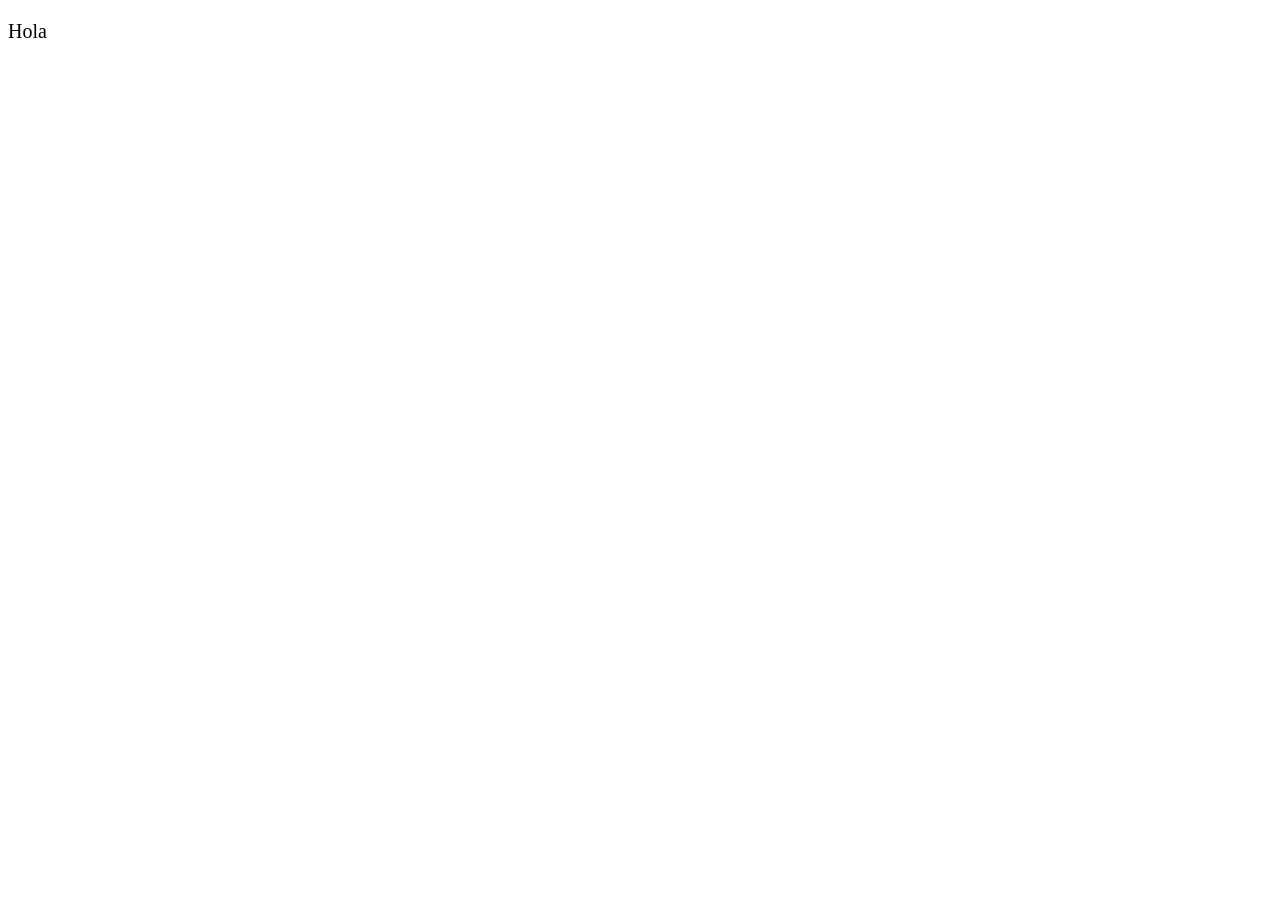
==== frontend/index.html @ 2c79f0cb "update" ====
<!DOCTYPE html>
<html lang="en">
<head>
  <meta charset="UTF-8">
  <meta http-equiv="X-UA-Compatible" content="IE=Edge">
  <meta name="viewport" content="width=device-width, initial-scale=1">
  <script type="module" src="main.js"></script>
  <title>HTML</title>
  <link rel="stylesheet" href="style.css">
</head>

<body>
  <p>Hola</p>
  <div class="video-grid">
    
  </div>
</body>
</html>
---- frontend/style.css ----
body {
    font-size: 15pt;
}
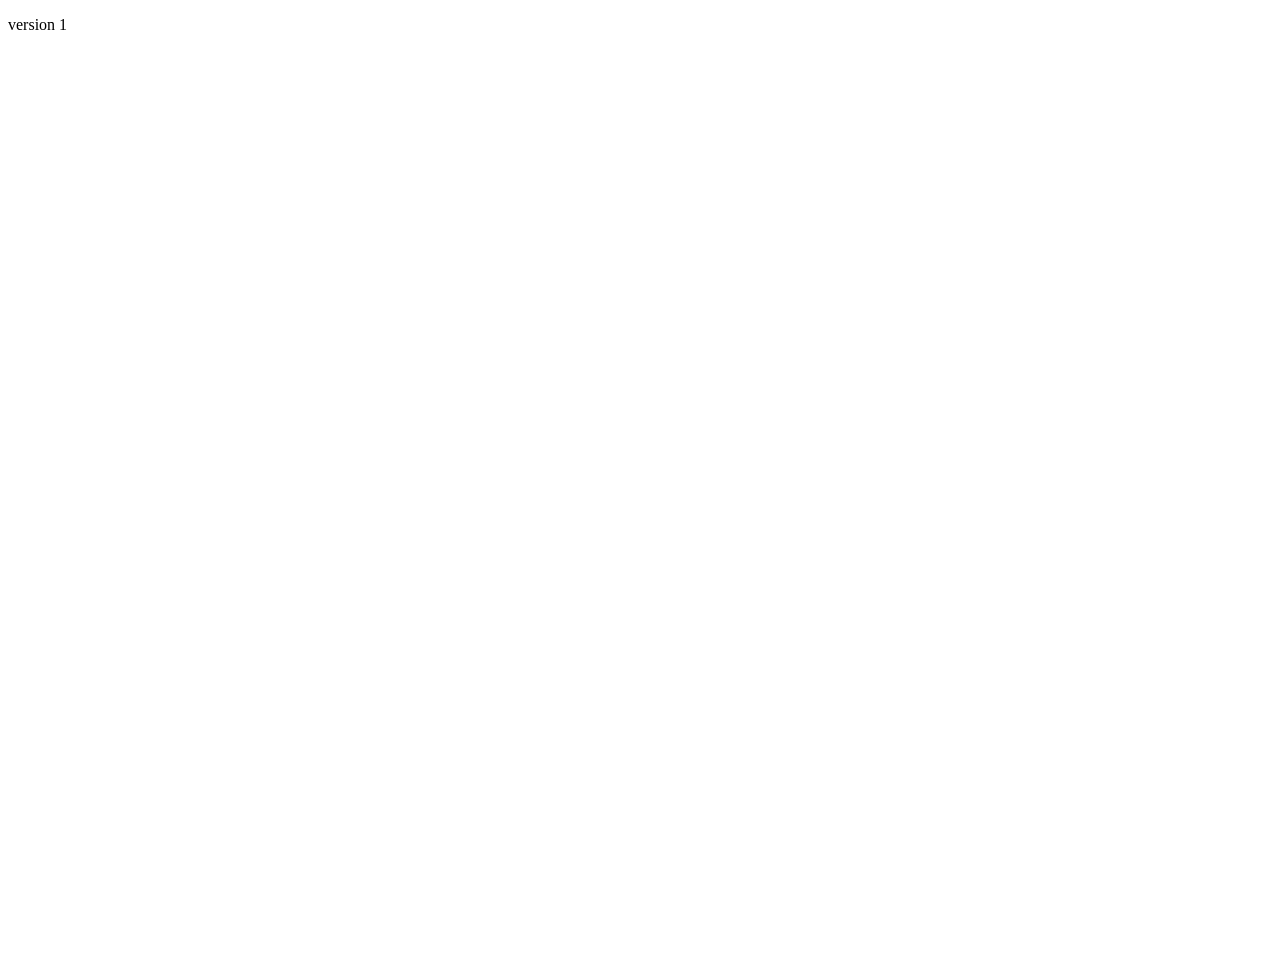
==== commit 861f0d10: "update index.html" ====
--- a/frontend/index.html
+++ b/frontend/index.html
@@ -10,7 +10,7 @@
 </head>
 
 <body>
-  <p>Hola</p>
+  <p>version 1</p>
   <div class="video-grid">
     
   </div>
--- a/frontend/style.css
+++ b/frontend/style.css
@@ -1,3 +1,13 @@
-body {
-    font-size: 15pt;
-}+.video-grid{
+	height: 100dvh;
+	width: 100dwh;
+	display: grid;
+	grid-template-rows: repeat(5, 100px);
+	grid-template-columns: 1fr 1fr;
+}
+
+video{
+	height: 200px;
+	width: 200px;
+}
+
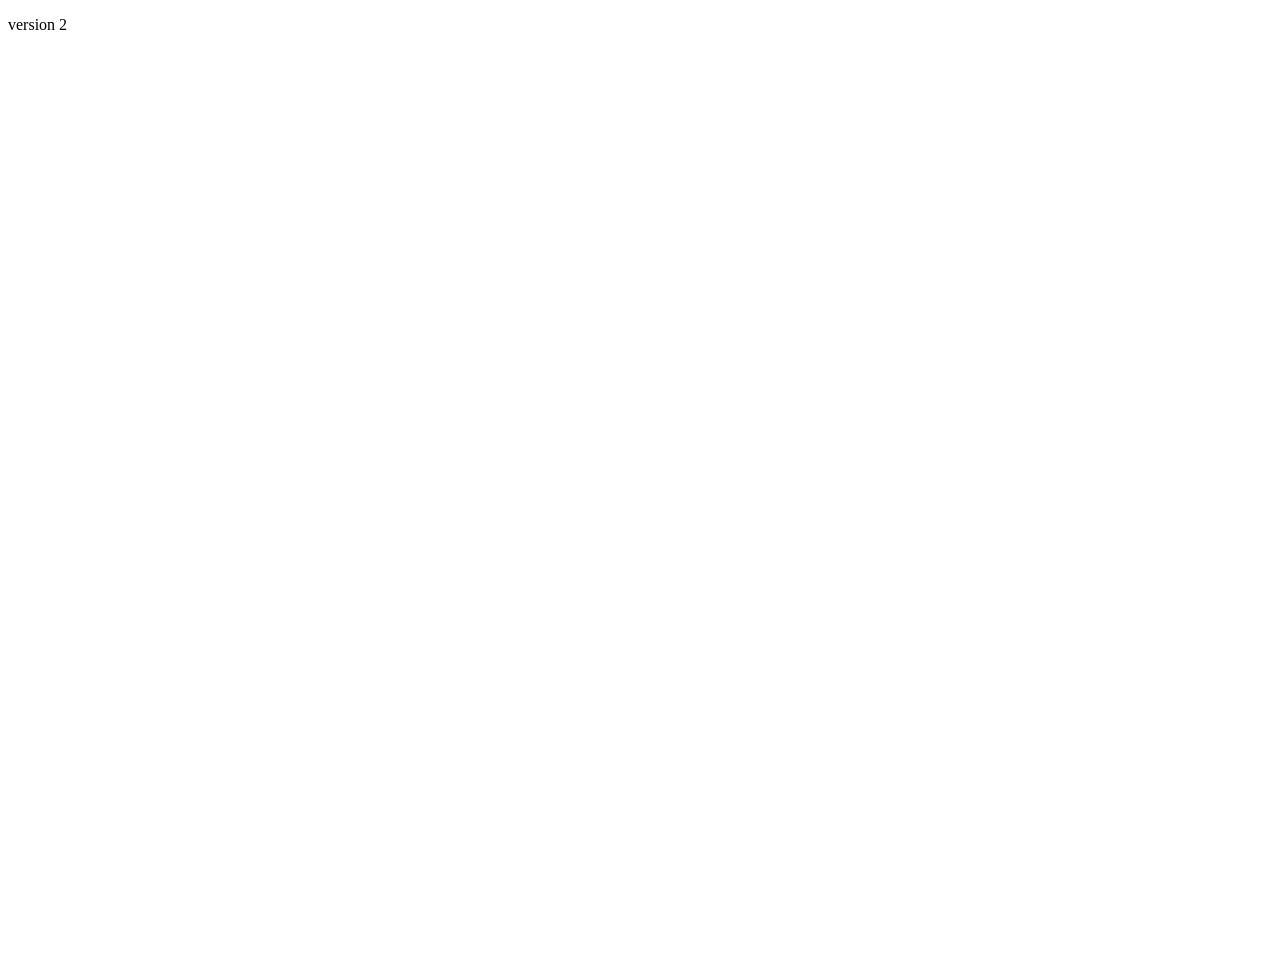
==== commit 961c8ead: "update index.html" ====
--- a/frontend/index.html
+++ b/frontend/index.html
@@ -10,7 +10,7 @@
 </head>
 
 <body>
-  <p>version 1</p>
+  <p>version 2</p>
   <div class="video-grid">
     
   </div>
--- a/frontend/style.css
+++ b/frontend/style.css
@@ -6,8 +6,5 @@
 	grid-template-columns: 1fr 1fr;
 }
 
-video{
-	height: 200px;
-	width: 200px;
-}
 
+
